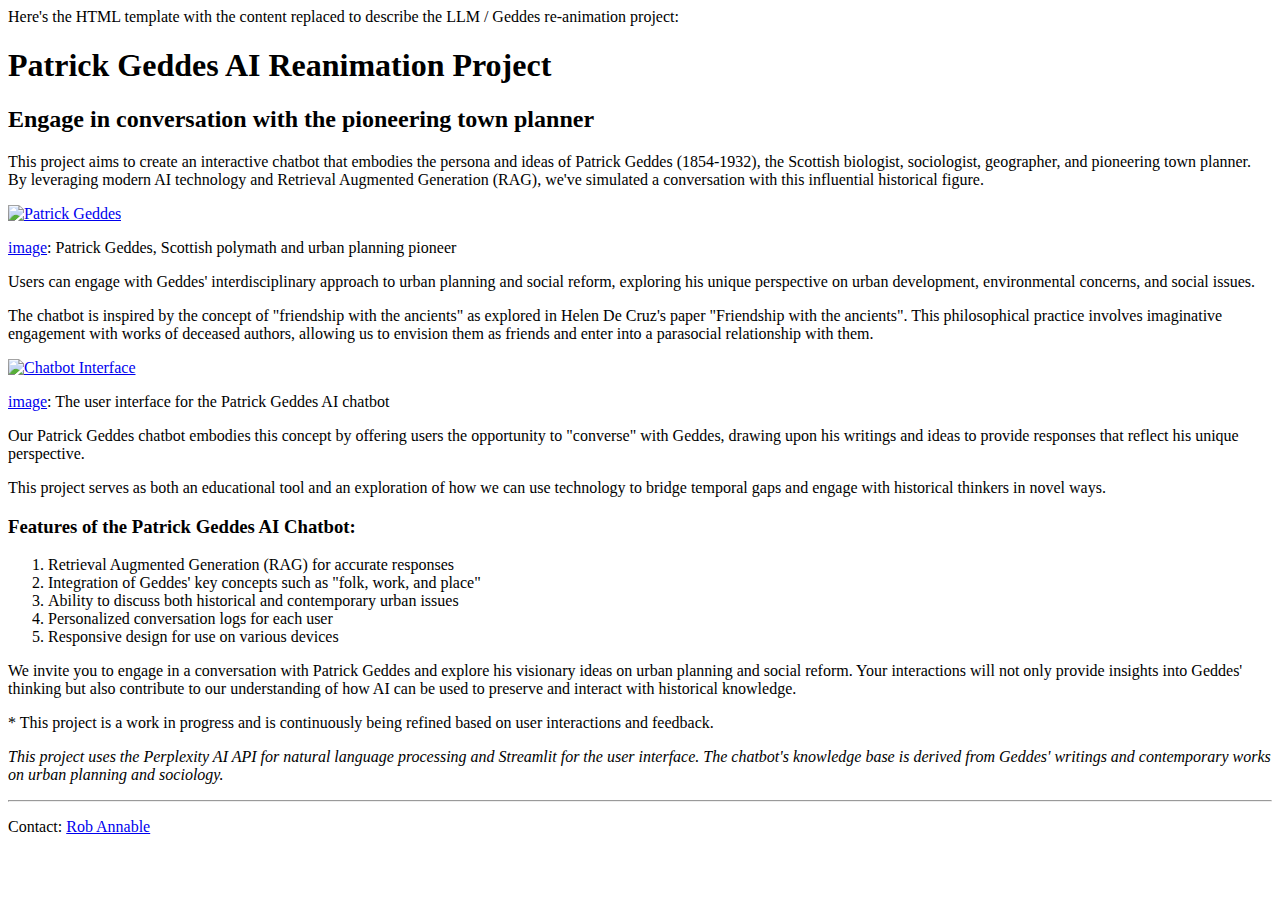
==== index-2.html @ e1e8d987 "Create index-2.html" ====
Here's the HTML template with the content replaced to describe the LLM / Geddes re-animation project:

<!DOCTYPE html>
<html>
<head>

  <title>Patrick Geddes AI Reanimation Project</title>
  <META charset="UTF-8">
  <META name="description" content="AI-powered conversation with Patrick Geddes">
  <META name="keywords" content="Patrick Geddes, AI, urban planning, sociology">
  <META name="robots" content="noindex,nofollow">
  <link rel="stylesheet" src="//normalize-css.googlecode.com/svn/trunk/normalize.css">
  <link rel="stylesheet" type="text/css" href="style.css">

</head>

<body>

<h1>Patrick Geddes AI Reanimation Project</h1>
<h2>Engage in conversation with the pioneering town planner</h2>
  
<p>This project aims to create an interactive chatbot that embodies the persona and ideas of Patrick Geddes (1854-1932), the Scottish biologist, sociologist, geographer, and pioneering town planner. By leveraging modern AI technology and Retrieval Augmented Generation (RAG), we've simulated a conversation with this influential historical figure.</p>

<p><a href="images/patrick_geddes.jpg"><img class="fig-l" src="images/patrick_geddes.jpg" alt="Patrick Geddes"></a></p>
<figcaption class="fig-l"><a href="images/patrick_geddes.jpg">image</a>: Patrick Geddes, Scottish polymath and urban planning pioneer</figcaption>

<p>Users can engage with Geddes' interdisciplinary approach to urban planning and social reform, exploring his unique perspective on urban development, environmental concerns, and social issues.</p>
  
<p>The chatbot is inspired by the concept of "friendship with the ancients" as explored in Helen De Cruz's paper "Friendship with the ancients". This philosophical practice involves imaginative engagement with works of deceased authors, allowing us to envision them as friends and enter into a parasocial relationship with them.</p>

<p><a href="images/chatbot_interface.jpg"><img class="fig-r" src="images/chatbot_interface.jpg" alt="Chatbot Interface"></a></p>
<figcaption class="fig-r"><a href="images/chatbot_interface.jpg">image</a>: The user interface for the Patrick Geddes AI chatbot</figcaption>

<p>Our Patrick Geddes chatbot embodies this concept by offering users the opportunity to "converse" with Geddes, drawing upon his writings and ideas to provide responses that reflect his unique perspective.</p>

<p>This project serves as both an educational tool and an exploration of how we can use technology to bridge temporal gaps and engage with historical thinkers in novel ways.</p>

<h3>Features of the Patrick Geddes AI Chatbot:</h3>

<ol>
<li>Retrieval Augmented Generation (RAG) for accurate responses</li>
<li>Integration of Geddes' key concepts such as "folk, work, and place"</li>
<li>Ability to discuss both historical and contemporary urban issues</li>
<li>Personalized conversation logs for each user</li>
<li>Responsive design for use on various devices</li>
</ol>

<p>We invite you to engage in a conversation with Patrick Geddes and explore his visionary ideas on urban planning and social reform. Your interactions will not only provide insights into Geddes' thinking but also contribute to our understanding of how AI can be used to preserve and interact with historical knowledge.</p>



<p class="note">* This project is a work in progress and is continuously being refined based on user interactions and feedback.</p>


<p class="footnotes"><em>This project uses the Perplexity AI API for natural language processing and Streamlit for the user interface. The chatbot's knowledge base is derived from Geddes' writings and contemporary works on urban planning and sociology.</em></p>

<hr class="dashed">

<p class="footer">Contact: <a href="mailto:robert.annable@bcu.ac.uk">Rob Annable</a></p>

</body>
</html>
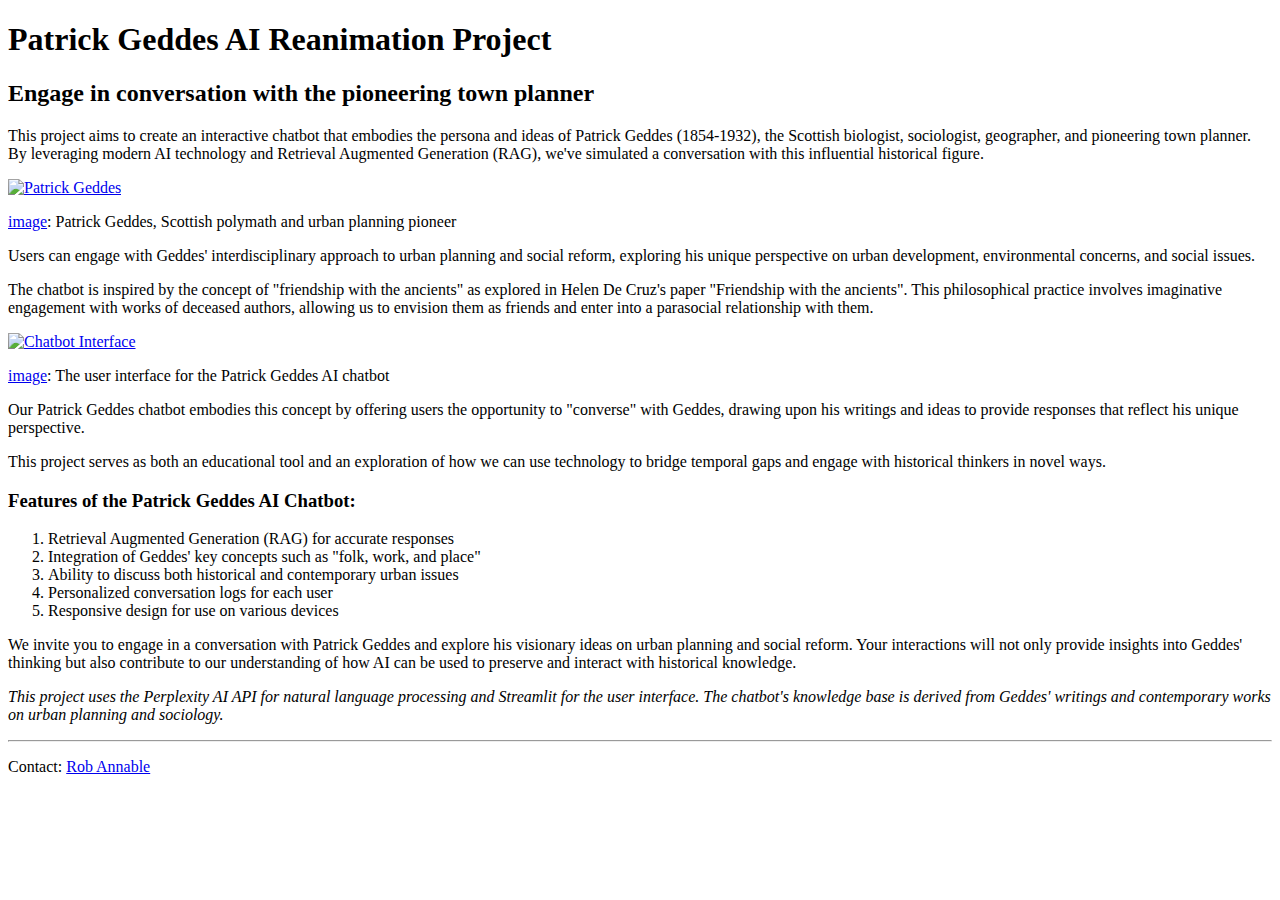
==== commit 8bbef926: "Update index-2.html" ====
--- a/index-2.html
+++ b/index-2.html
@@ -1,5 +1,3 @@
-Here's the HTML template with the content replaced to describe the LLM / Geddes re-animation project:
-
 <!DOCTYPE html>
 <html>
 <head>
@@ -28,8 +26,8 @@
   
 <p>The chatbot is inspired by the concept of "friendship with the ancients" as explored in Helen De Cruz's paper "Friendship with the ancients". This philosophical practice involves imaginative engagement with works of deceased authors, allowing us to envision them as friends and enter into a parasocial relationship with them.</p>
 
-<p><a href="images/chatbot_interface.jpg"><img class="fig-r" src="images/chatbot_interface.jpg" alt="Chatbot Interface"></a></p>
-<figcaption class="fig-r"><a href="images/chatbot_interface.jpg">image</a>: The user interface for the Patrick Geddes AI chatbot</figcaption>
+<p><a href="images/geddes-chat.jpg"><img class="fig-r" src="images/geddes-chat.jpg" alt="Chatbot Interface"></a></p>
+<figcaption class="fig-r"><a href="images/geddes-chat.jpg">image</a>: The user interface for the Patrick Geddes AI chatbot</figcaption>
 
 <p>Our Patrick Geddes chatbot embodies this concept by offering users the opportunity to "converse" with Geddes, drawing upon his writings and ideas to provide responses that reflect his unique perspective.</p>
 
@@ -48,10 +46,6 @@
 <p>We invite you to engage in a conversation with Patrick Geddes and explore his visionary ideas on urban planning and social reform. Your interactions will not only provide insights into Geddes' thinking but also contribute to our understanding of how AI can be used to preserve and interact with historical knowledge.</p>
 
 
-
-<p class="note">* This project is a work in progress and is continuously being refined based on user interactions and feedback.</p>
-
-
 <p class="footnotes"><em>This project uses the Perplexity AI API for natural language processing and Streamlit for the user interface. The chatbot's knowledge base is derived from Geddes' writings and contemporary works on urban planning and sociology.</em></p>
 
 <hr class="dashed">
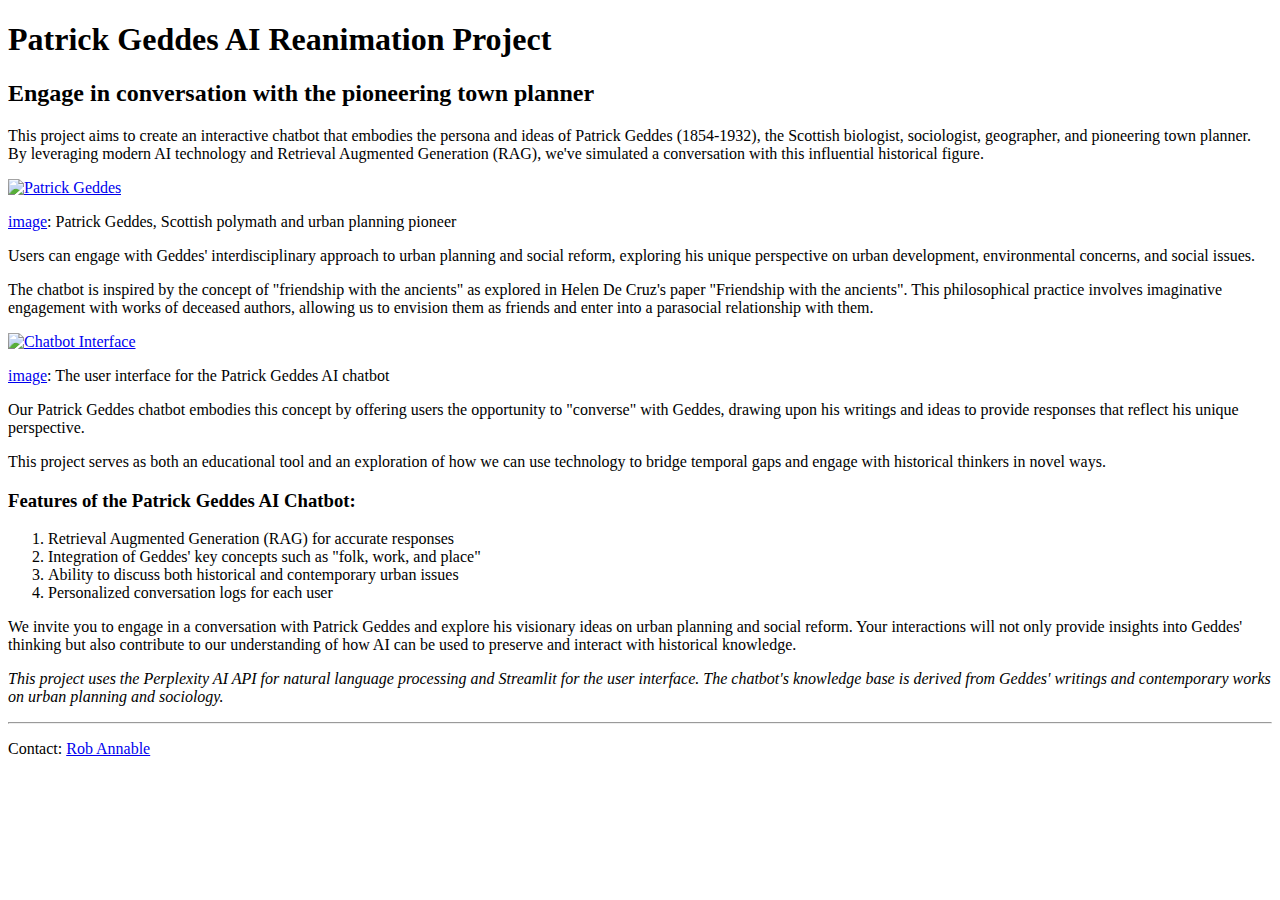
==== commit b4548578: "Update index-2.html" ====
--- a/index-2.html
+++ b/index-2.html
@@ -40,7 +40,6 @@
 <li>Integration of Geddes' key concepts such as "folk, work, and place"</li>
 <li>Ability to discuss both historical and contemporary urban issues</li>
 <li>Personalized conversation logs for each user</li>
-<li>Responsive design for use on various devices</li>
 </ol>
 
 <p>We invite you to engage in a conversation with Patrick Geddes and explore his visionary ideas on urban planning and social reform. Your interactions will not only provide insights into Geddes' thinking but also contribute to our understanding of how AI can be used to preserve and interact with historical knowledge.</p>
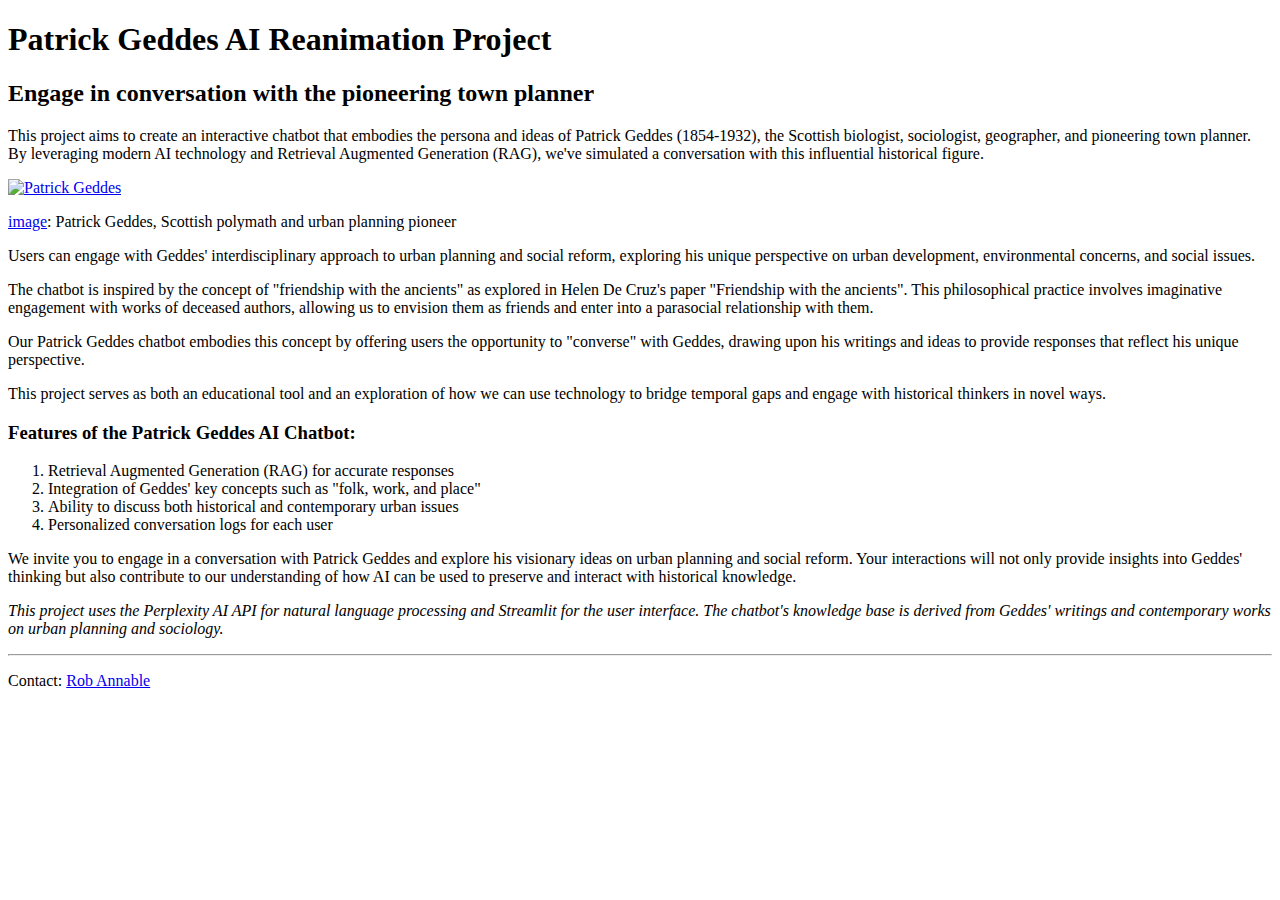
==== commit 1a8904b2: "Update index-2.html" ====
--- a/index-2.html
+++ b/index-2.html
@@ -26,8 +26,8 @@
   
 <p>The chatbot is inspired by the concept of "friendship with the ancients" as explored in Helen De Cruz's paper "Friendship with the ancients". This philosophical practice involves imaginative engagement with works of deceased authors, allowing us to envision them as friends and enter into a parasocial relationship with them.</p>
 
-<p><a href="images/geddes-chat.jpg"><img class="fig-r" src="images/geddes-chat.jpg" alt="Chatbot Interface"></a></p>
-<figcaption class="fig-r"><a href="images/geddes-chat.jpg">image</a>: The user interface for the Patrick Geddes AI chatbot</figcaption>
+<!-- <p><a href="images/geddes-chat.jpg"><img class="fig-r" src="images/geddes-chat.jpg" alt="Chatbot Interface"></a></p> -->
+<!-- <figcaption class="fig-r"><a href="images/geddes-chat.jpg">image</a>: The user interface for the Patrick Geddes AI chatbot</figcaption> -->
 
 <p>Our Patrick Geddes chatbot embodies this concept by offering users the opportunity to "converse" with Geddes, drawing upon his writings and ideas to provide responses that reflect his unique perspective.</p>
 
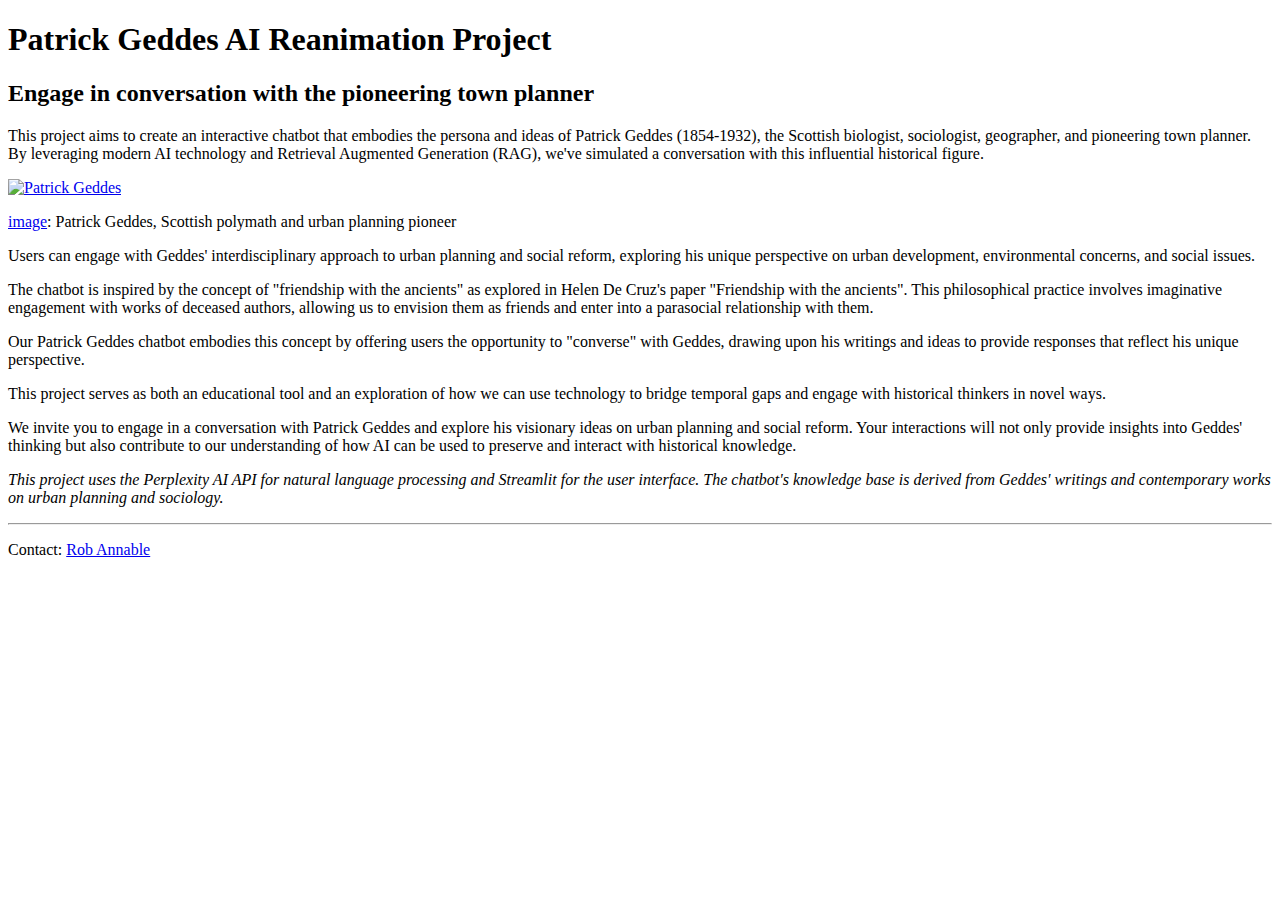
==== commit 801b502c: "Update index-2.html" ====
--- a/index-2.html
+++ b/index-2.html
@@ -33,15 +33,6 @@
 
 <p>This project serves as both an educational tool and an exploration of how we can use technology to bridge temporal gaps and engage with historical thinkers in novel ways.</p>
 
-<h3>Features of the Patrick Geddes AI Chatbot:</h3>
-
-<ol>
-<li>Retrieval Augmented Generation (RAG) for accurate responses</li>
-<li>Integration of Geddes' key concepts such as "folk, work, and place"</li>
-<li>Ability to discuss both historical and contemporary urban issues</li>
-<li>Personalized conversation logs for each user</li>
-</ol>
-
 <p>We invite you to engage in a conversation with Patrick Geddes and explore his visionary ideas on urban planning and social reform. Your interactions will not only provide insights into Geddes' thinking but also contribute to our understanding of how AI can be used to preserve and interact with historical knowledge.</p>
 
 
